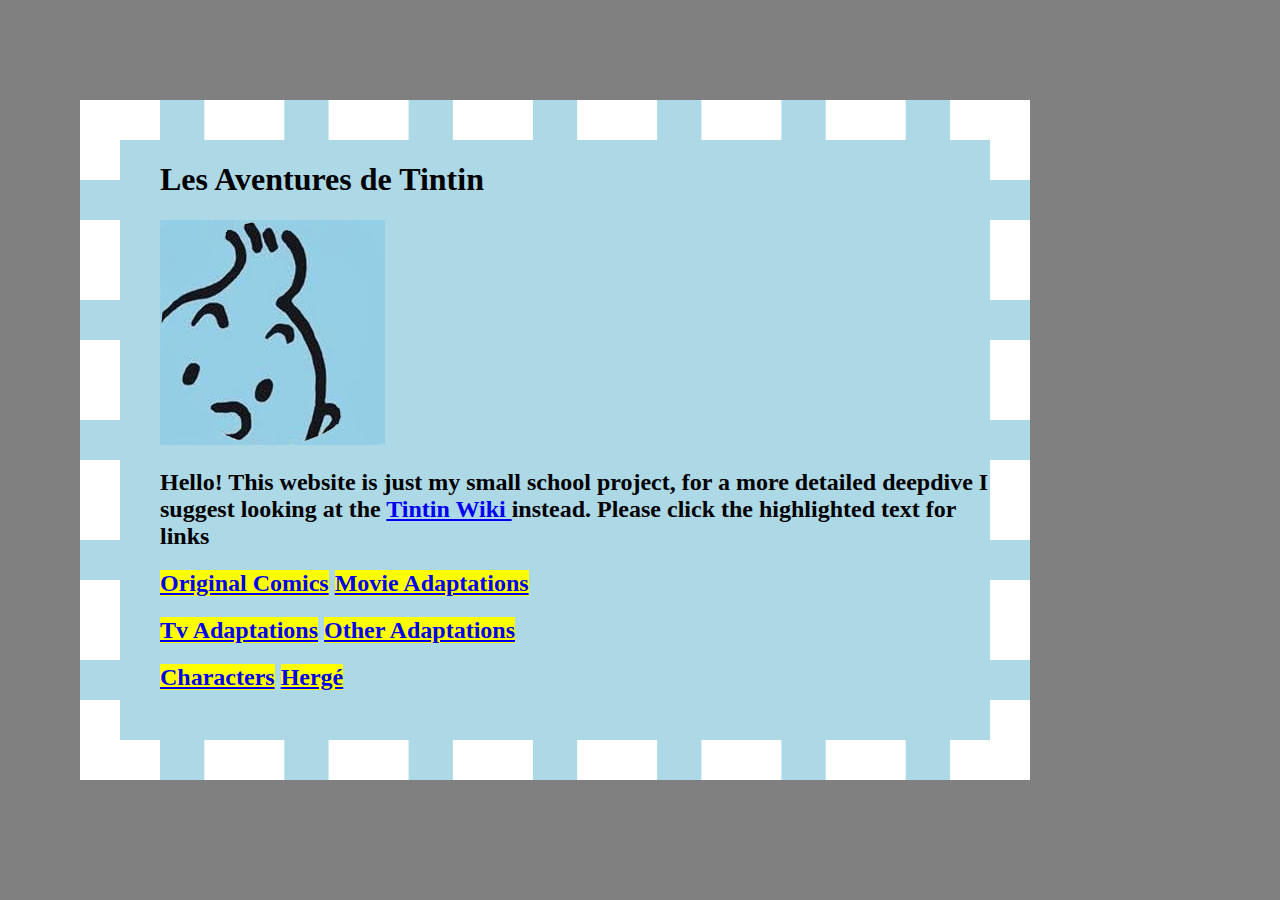
==== index.html @ d1dac9c7 "tintin" ====
<!DOCTYPE html>
<html>
<head>
	<link href="styles/style.css" rel="stylesheet">
	<title>Tintin</title>
</head>
<body>
	<ul>
	<h1>Les Aventures de Tintin</h1>
	<img src="images/nedladdning.jpg" alt="Tintin">
	<h2>Hello! This website is just my small school project, for a more detailed deepdive I suggest looking at the <a href="https://tintin.fandom.com/wiki/Main_Page">
	Tintin Wiki </a> instead. Please click the highlighted text for links
    </h2></ul>
	<ul><h2>
	<mark><a href="comics.html">Original Comics</a></mark>
	<mark><a href="movies.html">Movie Adaptations</a></mark>
    </h2></ul>

    <ul><h2>
    <mark><a href="tv.html">Tv Adaptations</a></mark>
	<mark><a href="other.html">Other Adaptations</a></mark>
    </h2></ul>

    <ul><h2>
    <mark><a href="characters.html">Characters</a></mark>
	<mark><a href="herge.html">Hergé</a></mark>
    </h2></ul>
</body>
</html>
---- styles/style.css ----
html {
	background-color: grey;
}

body {
	background-color: lightblue;
	  margin-top: 100px;
      margin-bottom: 100px;
      margin-right: 250px;
      margin-left: 80px;
      shape-margin: inherit;
	max-width: 900px;
	height: 600px;
	border-style: dashed;
	border-width: 40px;
	border-color: white;

}
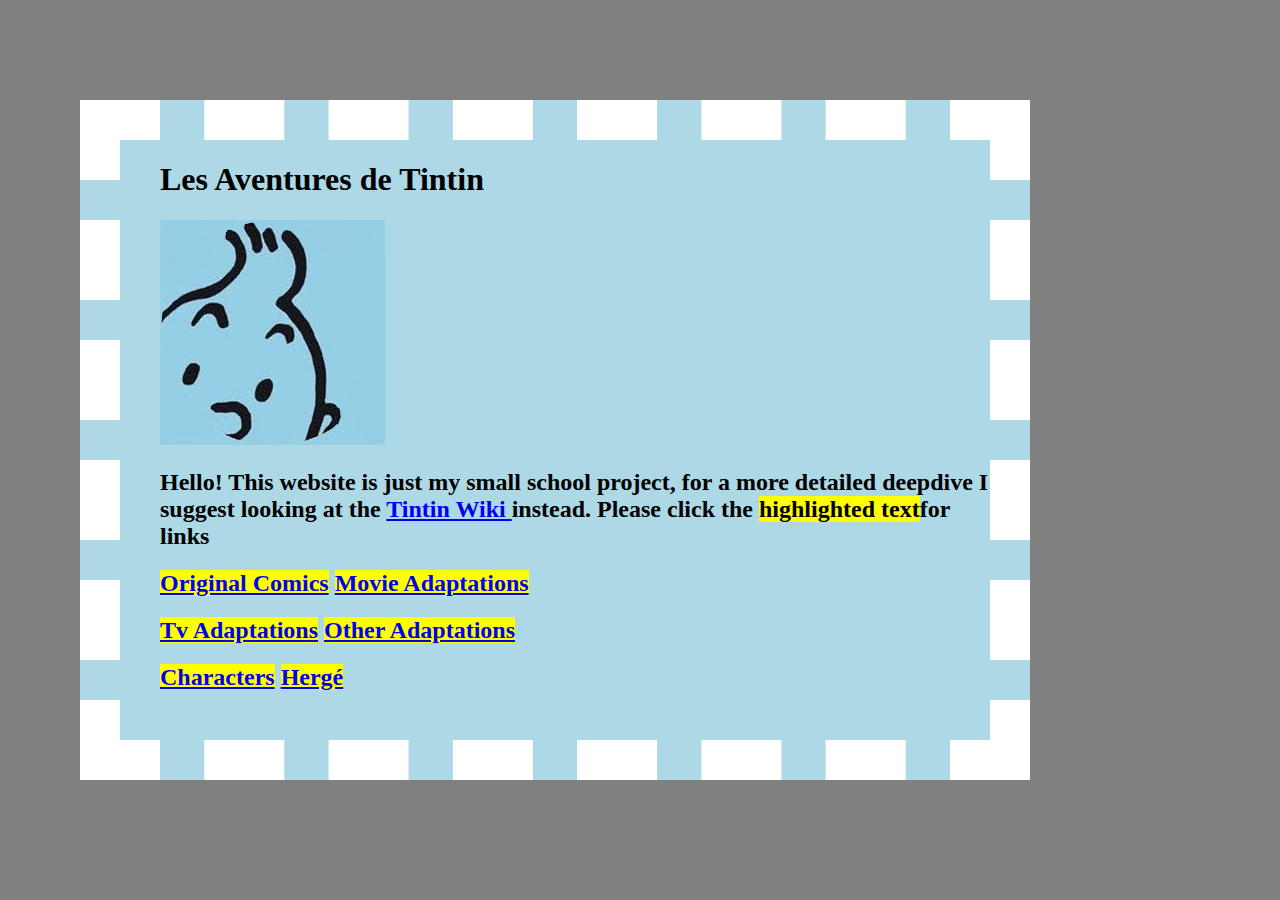
==== commit 7a8d3109: "test" ====
--- a/index.html
+++ b/index.html
@@ -9,7 +9,7 @@
 	<h1>Les Aventures de Tintin</h1>
 	<img src="images/nedladdning.jpg" alt="Tintin">
 	<h2>Hello! This website is just my small school project, for a more detailed deepdive I suggest looking at the <a href="https://tintin.fandom.com/wiki/Main_Page">
-	Tintin Wiki </a> instead. Please click the highlighted text for links
+	Tintin Wiki </a> instead. Please click the <mark>highlighted text</mark>for links
     </h2></ul>
 	<ul><h2>
 	<mark><a href="comics.html">Original Comics</a></mark>
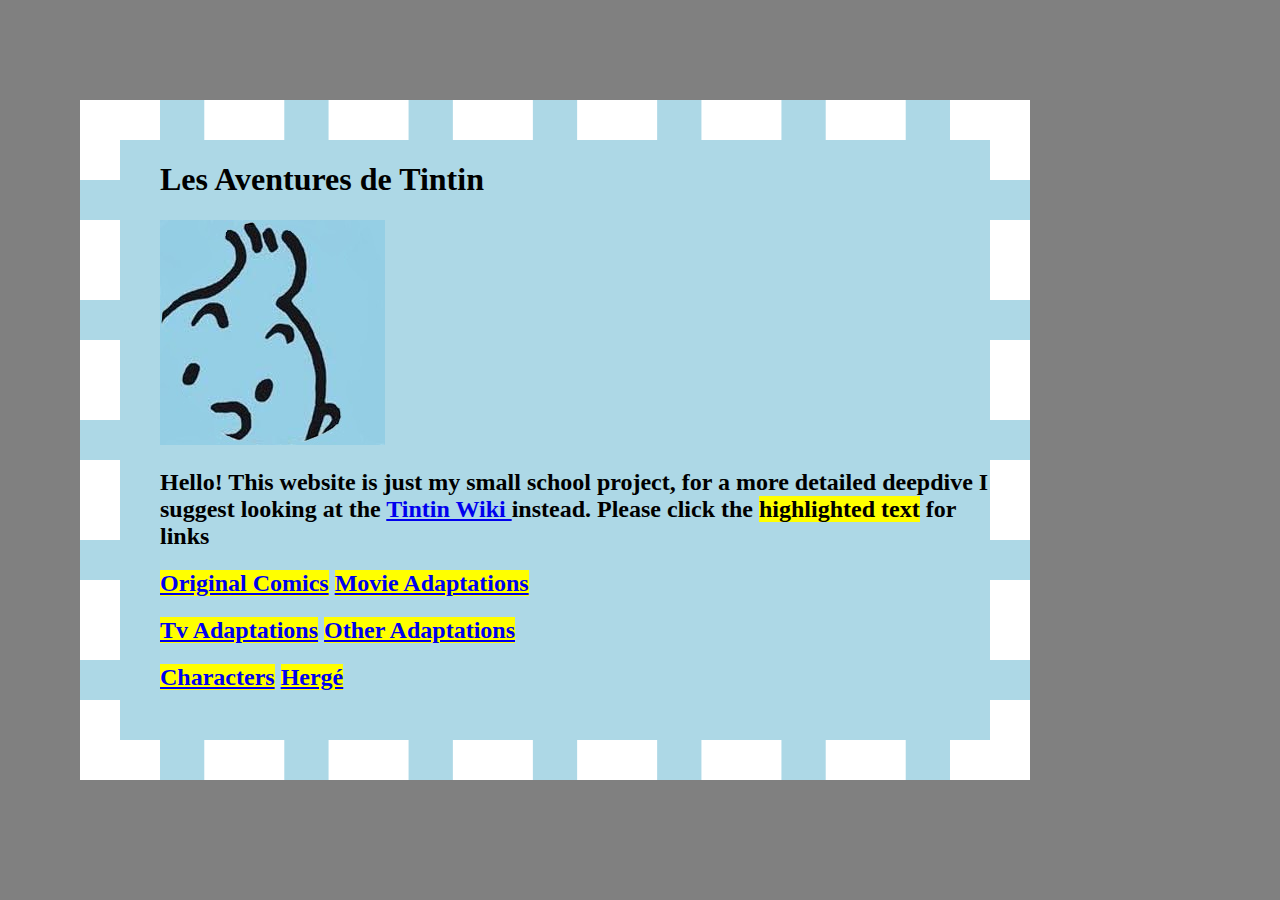
==== commit 407a9da6: "Update index.html" ====
--- a/index.html
+++ b/index.html
@@ -9,8 +9,9 @@
 	<h1>Les Aventures de Tintin</h1>
 	<img src="images/nedladdning.jpg" alt="Tintin">
 	<h2>Hello! This website is just my small school project, for a more detailed deepdive I suggest looking at the <a href="https://tintin.fandom.com/wiki/Main_Page">
-	Tintin Wiki </a> instead. Please click the <mark>highlighted text</mark>for links
+	Tintin Wiki </a> instead. Please click the <mark>highlighted text</mark> for links
     </h2></ul>
+    
 	<ul><h2>
 	<mark><a href="comics.html">Original Comics</a></mark>
 	<mark><a href="movies.html">Movie Adaptations</a></mark>
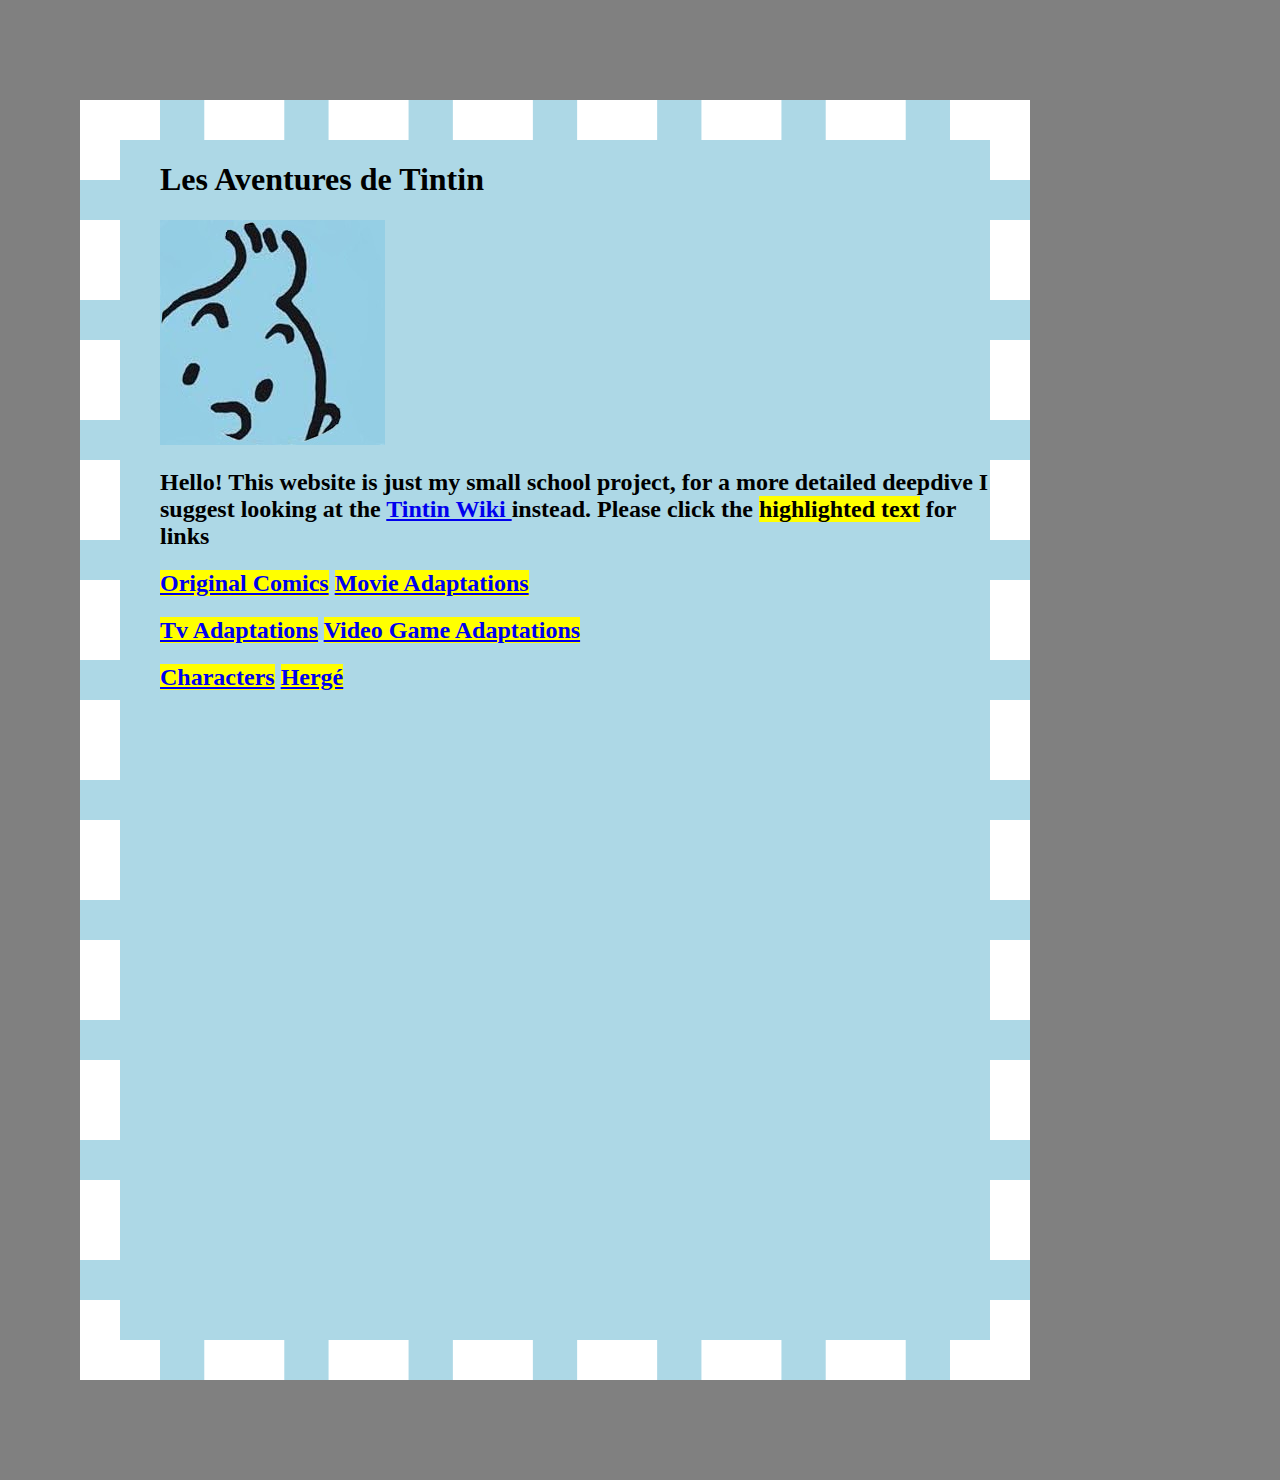
==== commit ebb0c4c3: "removed other" ====
--- a/index.html
+++ b/index.html
@@ -19,7 +19,7 @@
 
     <ul><h2>
     <mark><a href="tv.html">Tv Adaptations</a></mark>
-	<mark><a href="other.html">Other Adaptations</a></mark>
+	<mark><a href="games.html">Video Game Adaptations</a></mark>
     </h2></ul>
 
     <ul><h2>
--- a/styles/style.css
+++ b/styles/style.css
@@ -10,7 +10,7 @@
       margin-left: 80px;
       shape-margin: inherit;
 	max-width: 900px;
-	height: 600px;
+	height: 1200px;
 	border-style: dashed;
 	border-width: 40px;
 	border-color: white;
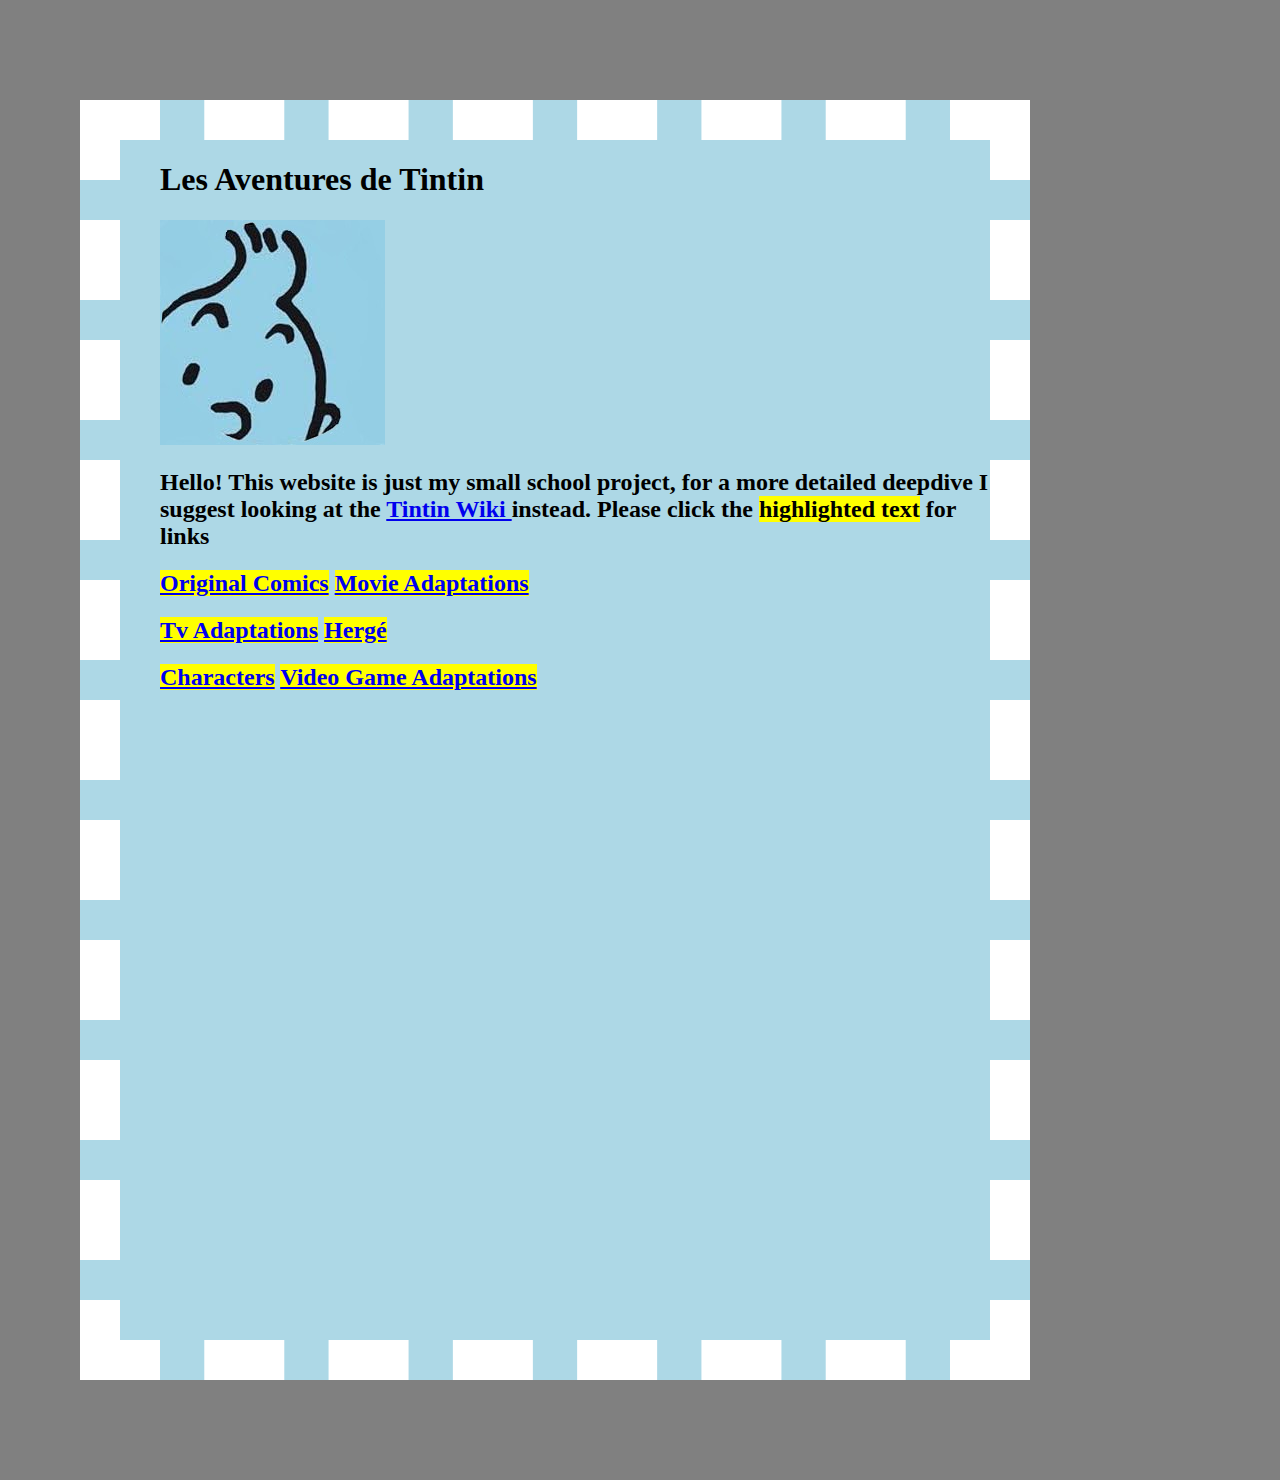
==== commit 37896f59: "Update index.html" ====
--- a/index.html
+++ b/index.html
@@ -19,12 +19,12 @@
 
     <ul><h2>
     <mark><a href="tv.html">Tv Adaptations</a></mark>
-	<mark><a href="games.html">Video Game Adaptations</a></mark>
+	<mark><a href="herge.html">Hergé</a></mark>
     </h2></ul>
 
     <ul><h2>
     <mark><a href="characters.html">Characters</a></mark>
-	<mark><a href="herge.html">Hergé</a></mark>
+	<mark><a href="games.html">Video Game Adaptations</a></mark>
     </h2></ul>
 </body>
 </html>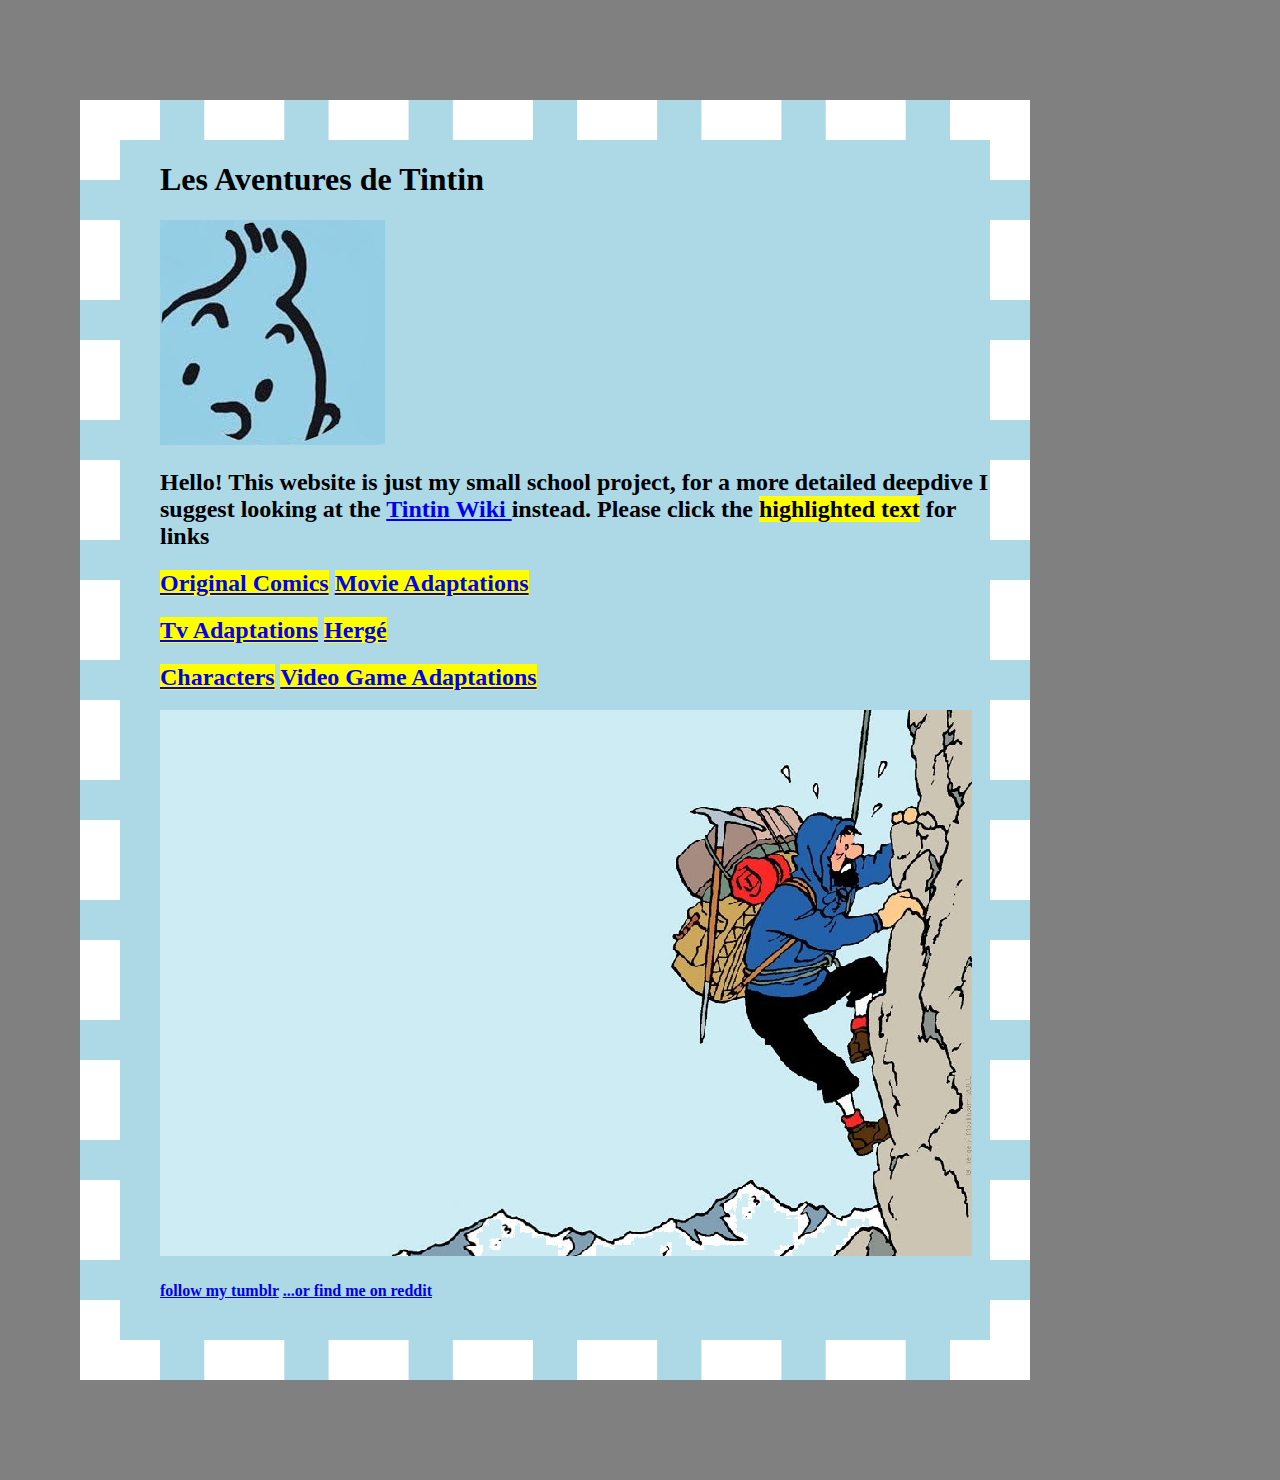
==== commit a08415aa: "added a secret" ====
--- a/index.html
+++ b/index.html
@@ -26,5 +26,13 @@
     <mark><a href="characters.html">Characters</a></mark>
 	<mark><a href="games.html">Video Game Adaptations</a></mark>
     </h2></ul>
+
+    <ul><h2>
+    <img src="images/caphaddock.png" alt="Captain Haddock">
+    </h2></ul>
+    <b><ul>
+    	<a href="https://aspiedumfuc.tumblr.com/">follow my tumblr</a>
+    	<a href="https://www.reddit.com/user/siggee02">...or find me on reddit</a>
+    </ul></b>
 </body>
 </html>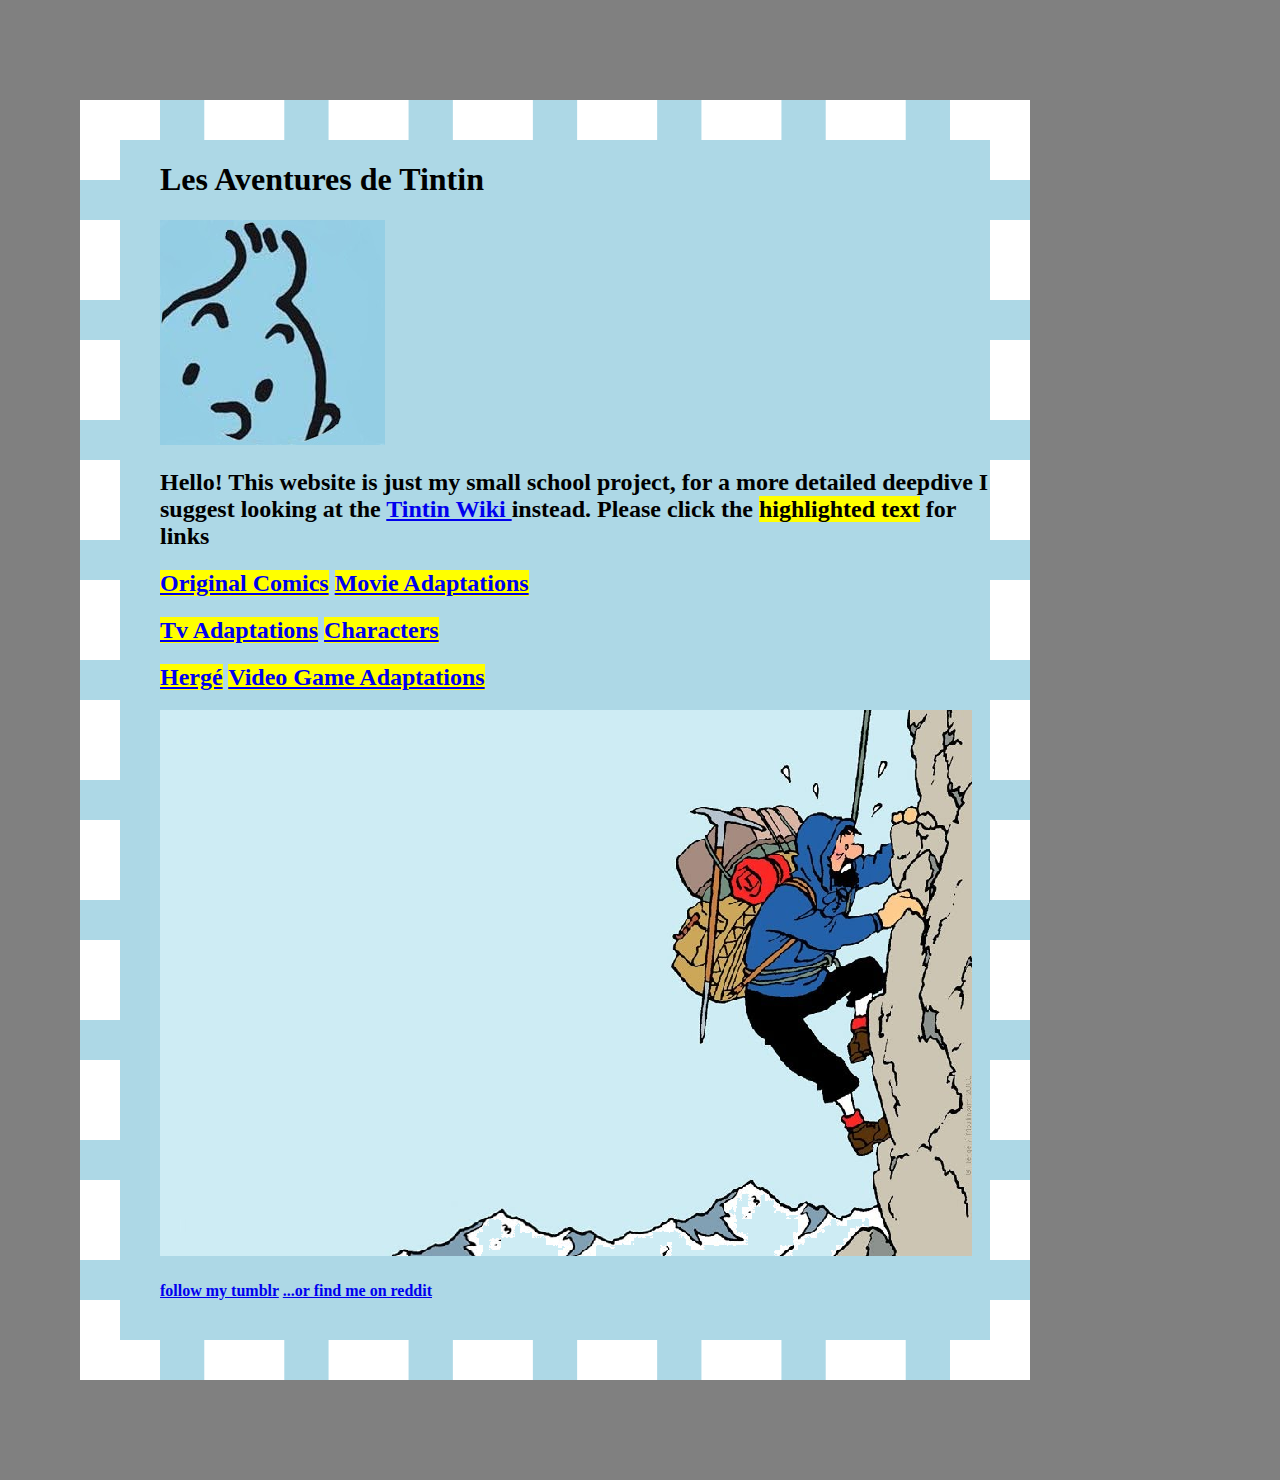
==== commit 69671f27: "added wip" ====
--- a/index.html
+++ b/index.html
@@ -19,11 +19,11 @@
 
     <ul><h2>
     <mark><a href="tv.html">Tv Adaptations</a></mark>
-	<mark><a href="herge.html">Hergé</a></mark>
+	<mark><a href="characters.html">Characters</a></mark>
     </h2></ul>
 
     <ul><h2>
-    <mark><a href="characters.html">Characters</a></mark>
+    <mark><a href="herge.html">Hergé</a></mark>
 	<mark><a href="games.html">Video Game Adaptations</a></mark>
     </h2></ul>
 
